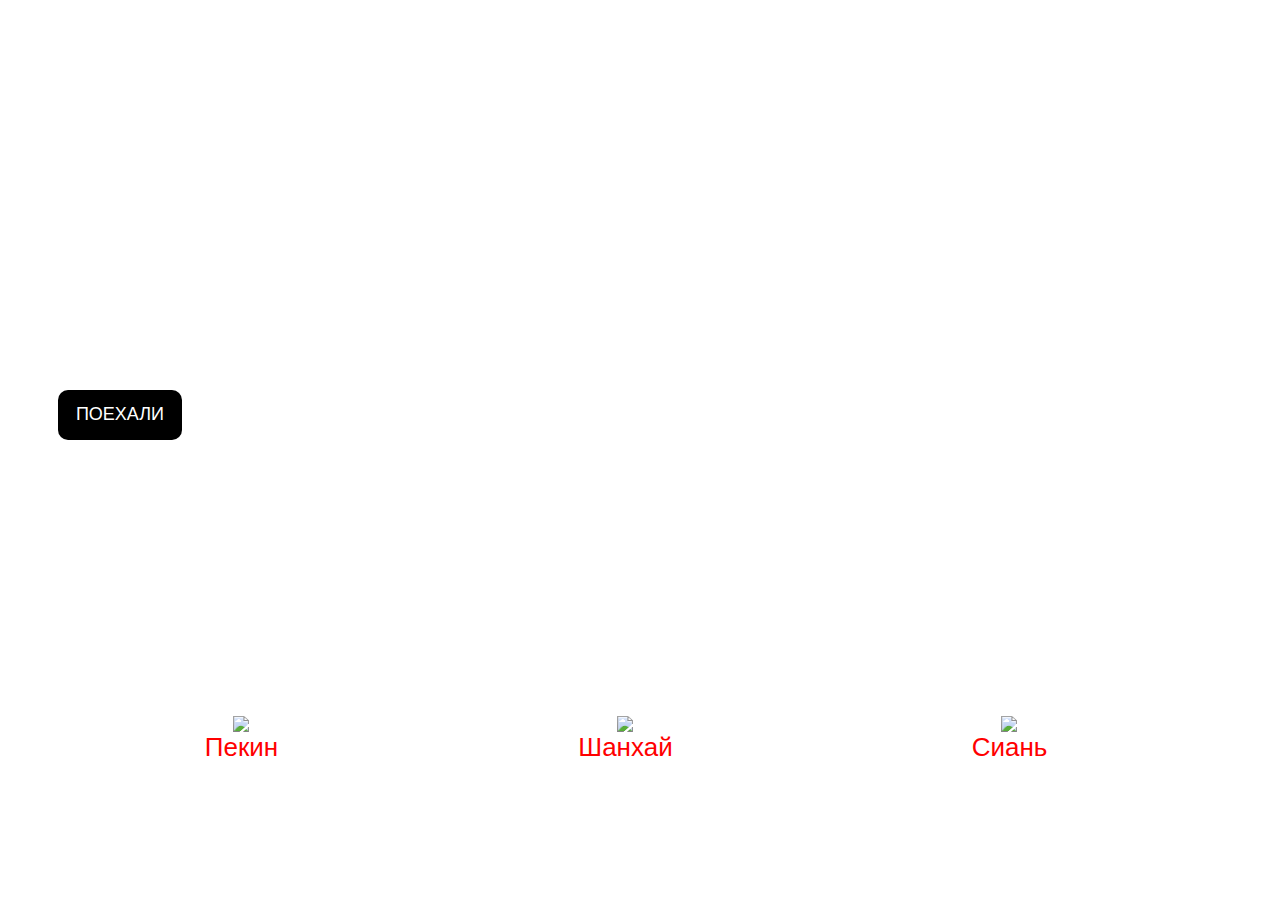
==== index.html @ 03bb1355 "Add files via upload" ====
<!DOCTYPE html>
<html>
<head>
	<title>MANDARIN</title>
	<link rel="stylesheet" href="styles.css">
	   <link href=""https://fonts.googleapis.com/css2?family=Open+Sans:wght@300;400;500;600;700;800&display=swap rel="stylesheet">
<link rel="preconnect" href="https://fonts.googleapis.com">
<link rel="preconnect" href="https://fonts.gstatic.com" crossorigin>
<link href="https://fonts.googleapis.com/css2?family=Montserrat+Alternates:wght@300&display=swap" rel="stylesheet">
<meta name="viewport" content="width=device-width, initial-scale=1.0">
</head>

<body>
	<div  class="glav">
		<div class="container">
			<div class="header_wrapper">
				<div class="header_block">
					<a href="#" class="l">
						            <a class="logo"><div class='font'>MANDARIN</div></a>
					</a>

				</div>
			</div>

		<div class='header-down'>

        <div class='header-title'>
        Дорога в

            <div class='header-subtitle'>
            Поднебесную
            </div>

<a style="text-decoration: none;" href="file:///D:/test/проект/китае.html"><button><span>Поехали</span>
</button></a>
            </div>

        </div>

    </div>
</div>

<div class='cards'>

    <div class='container'>

       <div class='cards-holder'>
<div class='card'>

                <a style="text-decoration: none;" href="file:///D:/test/проект/пекин.html" class=""><div class='card-image'>
                    <img class='card-img' src='храм.png'>
                </div>

                <div class='card-title'>
                    <span>Пекин</span>
                </div>

                <div class='card-desc'>
                </div>

            </div></a>

            <div class='card'>

                <a style="text-decoration: none;" href="file:///D:/test/проект/шанхай.html" class=""><div class='card-image'>
                    <img class='card-img' src='храм.png'>
                </div>

                <div class='card-title'>
                    <span>Шанхай</span>
                </div>

                <div class='card-desc'>

                </div>

            </div></a>

            <div class='card'>
                <a style="text-decoration: none;" href="file:///D:/test/проект/сиань.html" class=""><div class='card-image'>
                    <img class='card-img' src='храм.png'>
                </div>

                <div class='card-title'>
                   <span>Сиань</span>
                </div>

                <div class='card-desc'>
                </div>

            </div>
        </div>
    </div>
</div>
</body>
</html>
---- styles.css ----
*,*:before, *:after{
	box-sizing: border-box;
}
.clearfix:after {
  content: "";
  display: table;
  clear: both;
}
.font{
    font-size: 150%;
    color: #fff;
}
@import url('https://fonts.googleapis.com/css2?family=Roboto:wght@400;700&display=swap');
body{
	margin: 0;
    font-family: 'Roboto', sans-serif;
    font-weight: 400;
    font-size: 100%;
    position: relative;
    grid-template-columns: repeat(auto-fit, minmax(100px, 1fr))
}
html,body{
    height: 100%;
}
.container {
    margin: 0px 5%;
    grid-template-columns: repeat(auto-fit, minmax(100px, 1fr))
}
button {
  position: relative;
  margin: 0;
  padding: 0.8em 1em;
  outline: none;
  text-decoration: none;
  display: flex;
  justify-content: center;
  align-items: center;
  cursor: pointer;
  border: none;
  text-transform: uppercase;
  background-color: black;
  border-radius: 10px;
  color: #fff;
  font-weight: 300;
  font-size: 18px;
  font-family: inherit;
  z-index: 0;
  overflow: hidden;
  transition: all 0.3s cubic-bezier(0.02, 0.01, 0.47, 1);
  
}

button:hover {
  animation: sh0 0.5s ease-in-out both;
}

@keyframes sh0 {
  0% {
    transform: rotate(0deg) translate3d(0, 0, 0);
  }

  25% {
    transform: rotate(7deg) translate3d(0, 0, 0);
  }

  50% {
    transform: rotate(-7deg) translate3d(0, 0, 0);
  }

  75% {
    transform: rotate(1deg) translate3d(0, 0, 0);
  }

  100% {
    transform: rotate(0deg) translate3d(0, 0, 0);
  }
}

button:hover span {
  animation: storm 0.7s ease-in-out both;
  animation-delay: 0.06s;
}

button::before,
button::after {
  content: '';
  position: absolute;
  right: 0;
  bottom: 0;
  width: 100px;
  height: 100px;
  border-radius: 50%;
  background: #3E0106;
  opacity: 0;
  transition: transform 0.15s cubic-bezier(0.02, 0.01, 0.47, 1), opacity 0.15s cubic-bezier(0.02, 0.01, 0.47, 1);
  z-index: -1;
  transform: translate(100%, -25%) translate3d(0, 0, 0);
}

button:hover::before,
button:hover::after {
  opacity: 0.15;
  transition: transform 0.2s cubic-bezier(0.02, 0.01, 0.47, 1), opacity 0.2s cubic-bezier(0.02, 0.01, 0.47, 1);
}

button:hover::before {
  transform: translate3d(50%, 0, 0) scale(0.9);
}

button:hover::after {
  transform: translate(50%, 0) scale(1.1);
}


.glav{
background: url(https://catherineasquithgallery.com/uploads/posts/2021-02/1612915035_124-p-krasnii-yaponskii-fon-189.jpg);
height: 80%; 
background-repeat: no-repeat;
background-size: cover;

}

.header_wrapper{
    padding-top: 4vh;
    display: flex;
    justify-content: space-between;
}
}
.nav__link{
	color: white;
	text-transform: uppercase;
	text-decoration: none;
}

.header-down {
    position: relative;
    margin-left: -4%;
}

.header-title {
    color: white;
    font-size: 10vh;
    font-weight: 400;

    text-align: left;
    left: 0;

    margin-top: 20%;
    margin-bottom: 0px;
    margin: 0px 0%;
}

.header-suptitle {
    color: #fff;
    font-size: 18px;
}
head{
    grid-template-columns: repeat(auto-fit, minmax(100px, 1fr))
}
/*карточки*/


.cards-holder {
    display: flex;
    justify-content: space-between;
}
.cards{

}

.card {
	padding-top: 35vh;
    width: 50vh;
    box-shadow: 1% 1% 4% 2% #0000001A;
    margin-right: 31px;
    background-color: #fff;
    margin-top: -5vh;
    padding: 10px 10px;
}

.card-image {
    display: flex;
    justify-content: center;
    padding-top: 31px;
}

.card-title {
     display: flex;
    justify-content: center;
    margin-bottom: 2%;
    font-size: 26px;
    font-weight: 400;

}

.card-title span {
    color: red;
    margin-left: 2px;
}

.card-desc {
    text-align: center;
    font-size: 3%;
    font-weight: 400;
    color: #656363;
}
.nav{
font-size: 3vh;
}
@media (max-width: 1600px) {
    .header-title {
        margin: auto 40px;
        margin-top: 7%;
    }


}




@media (max-width: 1300px) {

    .header-title {
        margin: auto 40px;
        margin-top: 10%;
    }

    .header-suptitle:before,
    .header-suptitle:after {
        content: none;
    }


    .block-holder {
        display: block;
    }



    .history-images {
        display: none;
    }

    .history-title,
    .history-desc,
    .history-number {
        width: auto;
    }
}



@media (max-width: 1185px) {
    .cart,
    .header-line {
        justify-content: space-between;
    }
    .header-title{
        margin: auto 40px;
        margin-top: 10%;
    }

}



@media (max-width: 1000px) {

    .cards-holder {
        display: block;
    }

    .card {
        width: 100%;
        margin-top: 30px;
        padding-bottom: 20px;
    }
        .header-title{
        margin: auto 40px;
        margin-top: 15%;
        padding-bottom: 20px
    }

}




@media (max-width: 780px) {

    .high {
        display: none;
    }

    .container {
        margin: auto 40px;
    }

    .number-item {
        font-size: 23px;
    }
    .header-title{
        margin: auto 40px;
        margin-top: 15%;
    }
    }
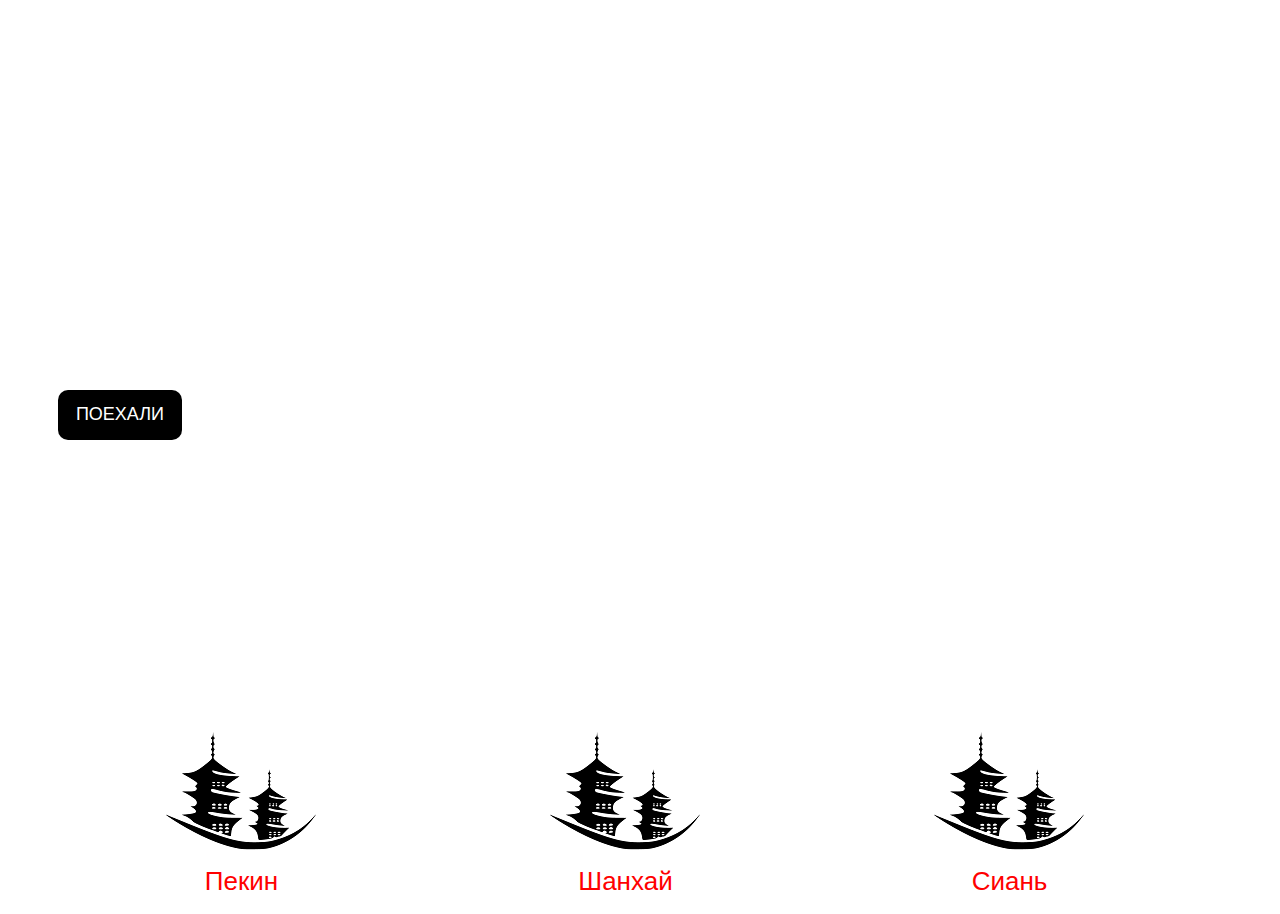
==== commit 145b00cd: "Update index.html" ====
--- a/index.html
+++ b/index.html
@@ -62,7 +62,7 @@
 
             <div class='card'>
 
-                <a style="text-decoration: none;" href="file:///D:/test/проект/шанхай.html" class=""><div class='card-image'>
+                <a style="text-decoration: none;" href="https://weool.github.io/https-weool.github.Shanghai" class=""><div class='card-image'>
                     <img class='card-img' src='храм.png'>
                 </div>
 
@@ -93,4 +93,4 @@
     </div>
 </div>
 </body>
-</html>+</html>
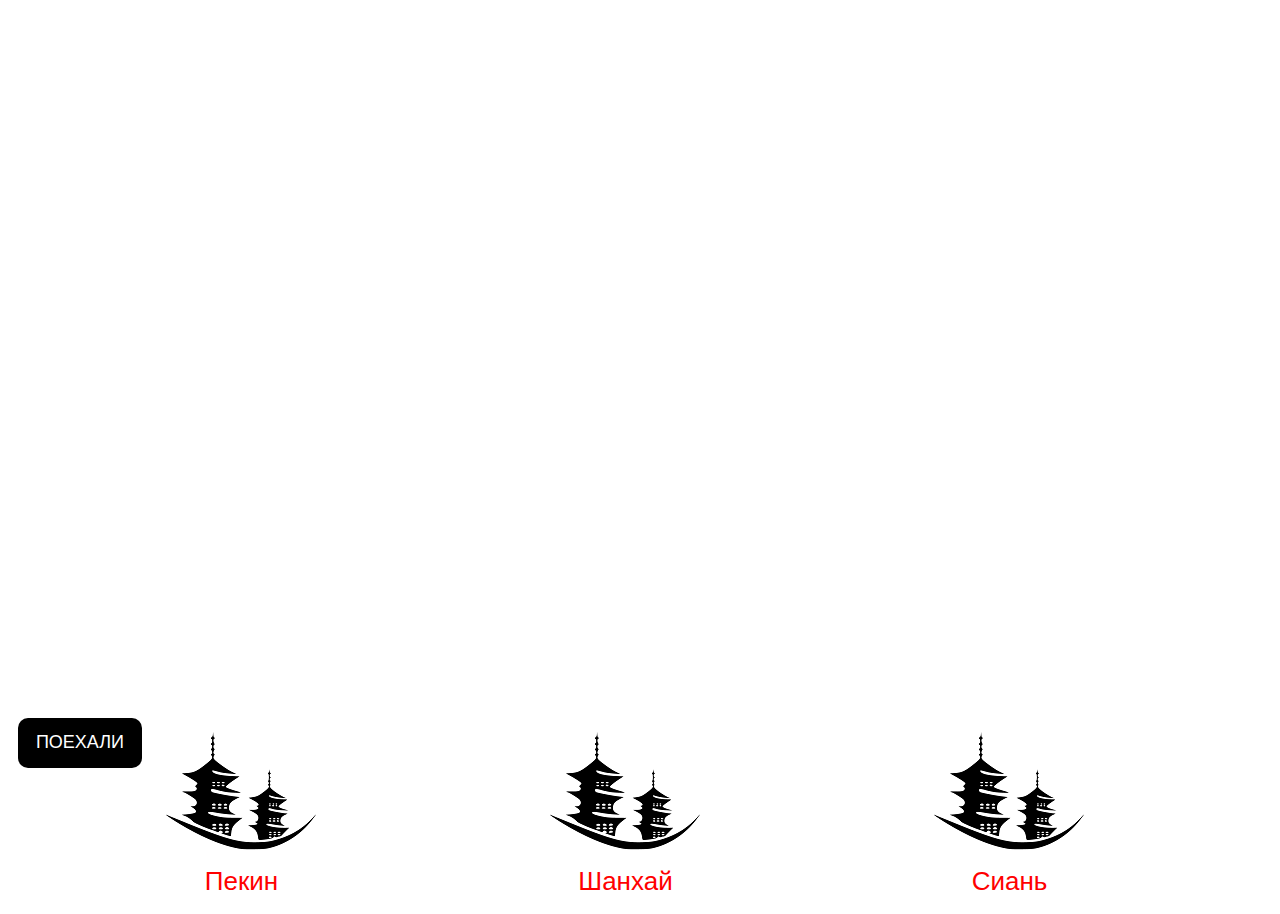
==== commit 5cf369db: "Update index.html" ====
--- a/index.html
+++ b/index.html
@@ -25,10 +25,8 @@
 		<div class='header-down'>
 
         <div class='header-title'>
-        Дорога в
-
-            <div class='header-subtitle'>
-            Поднебесную
+       <h2> Дорога в </h2>
+           <h2>Поднебесную</h2>
             </div>
 
 <a style="text-decoration: none;" href="file:///D:/test/проект/китае.html"><button><span>Поехали</span>
@@ -47,7 +45,7 @@
        <div class='cards-holder'>
 <div class='card'>
 
-                <a style="text-decoration: none;" href="file:///D:/test/проект/пекин.html" class=""><div class='card-image'>
+                <a style="text-decoration: none;" href="https://weool.github.io/weool.Beijing" class=""><div class='card-image'>
                     <img class='card-img' src='храм.png'>
                 </div>
 
@@ -62,7 +60,7 @@
 
             <div class='card'>
 
-                <a style="text-decoration: none;" href="https://weool.github.io/https-weool.github.Shanghai" class=""><div class='card-image'>
+                <a style="text-decoration: none;" href="https://weool.github.io/weool.Shanghai" class=""><div class='card-image'>
                     <img class='card-img' src='храм.png'>
                 </div>
 
@@ -77,7 +75,7 @@
             </div></a>
 
             <div class='card'>
-                <a style="text-decoration: none;" href="file:///D:/test/проект/сиань.html" class=""><div class='card-image'>
+                <a style="text-decoration: none;" href="https://weool.github.io/weool.xian" class=""><div class='card-image'>
                     <img class='card-img' src='храм.png'>
                 </div>
 
--- a/styles.css
+++ b/styles.css
@@ -280,6 +280,7 @@
         margin: auto 40px;
         margin-top: 15%;
         padding-bottom: 20px
+	font-size: 7vh;
     }
 
 }
@@ -303,5 +304,6 @@
     .header-title{
         margin: auto 40px;
         margin-top: 15%;
-    }
-    }+	font-size: 5vh;
+    }
+    }
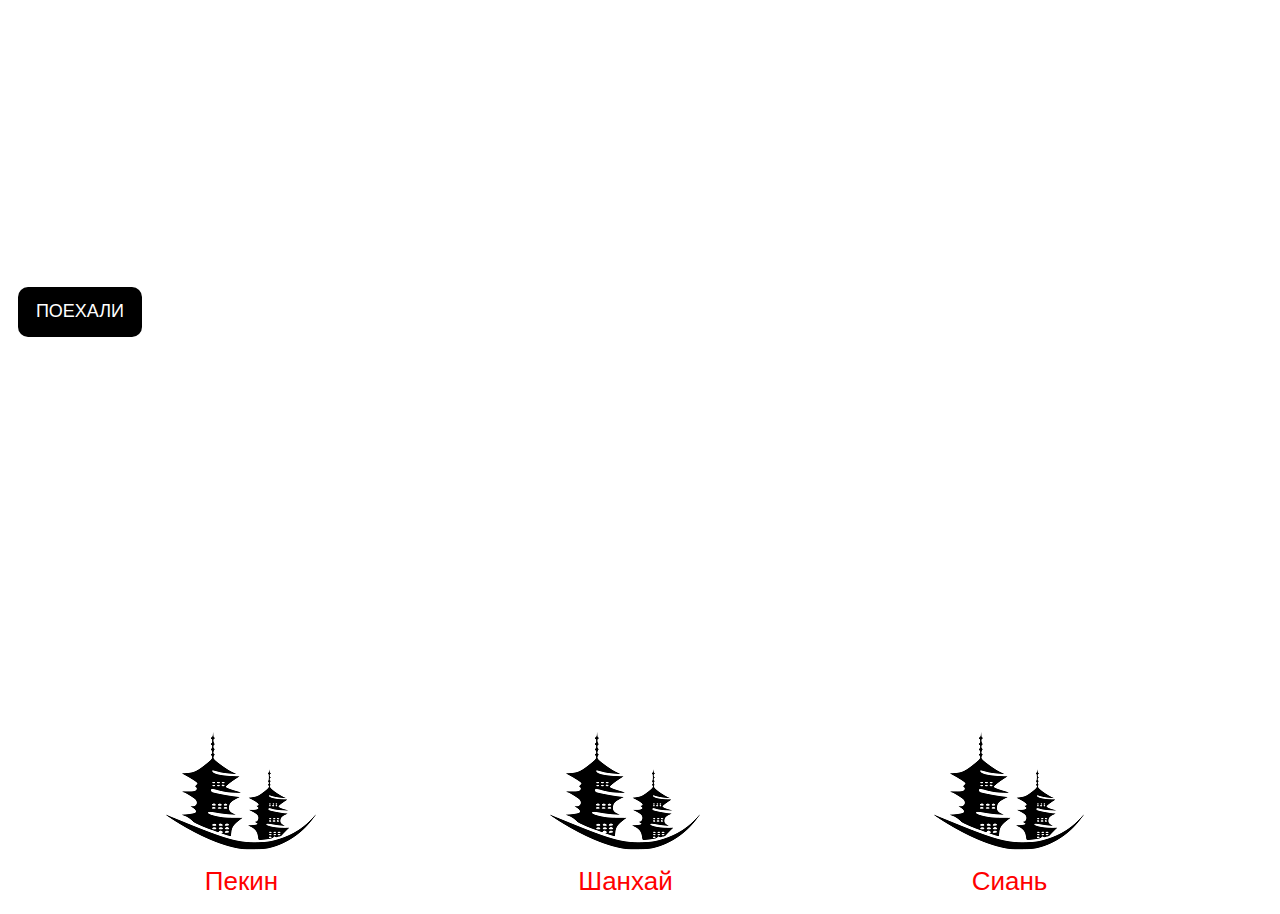
==== commit 6d51262a: "Update index.html" ====
--- a/index.html
+++ b/index.html
@@ -25,8 +25,8 @@
 		<div class='header-down'>
 
         <div class='header-title'>
-       <h2> Дорога в </h2>
-           <h2>Поднебесную</h2>
+       Дорога в
+           Поднебесную
             </div>
 
 <a style="text-decoration: none;" href="file:///D:/test/проект/китае.html"><button><span>Поехали</span>
--- a/styles.css
+++ b/styles.css
@@ -301,6 +301,9 @@
     .number-item {
         font-size: 23px;
     }
+	.glav{
+		height: 50%
+	}
     .header-title{
         margin: auto 40px;
         margin-top: 15%;
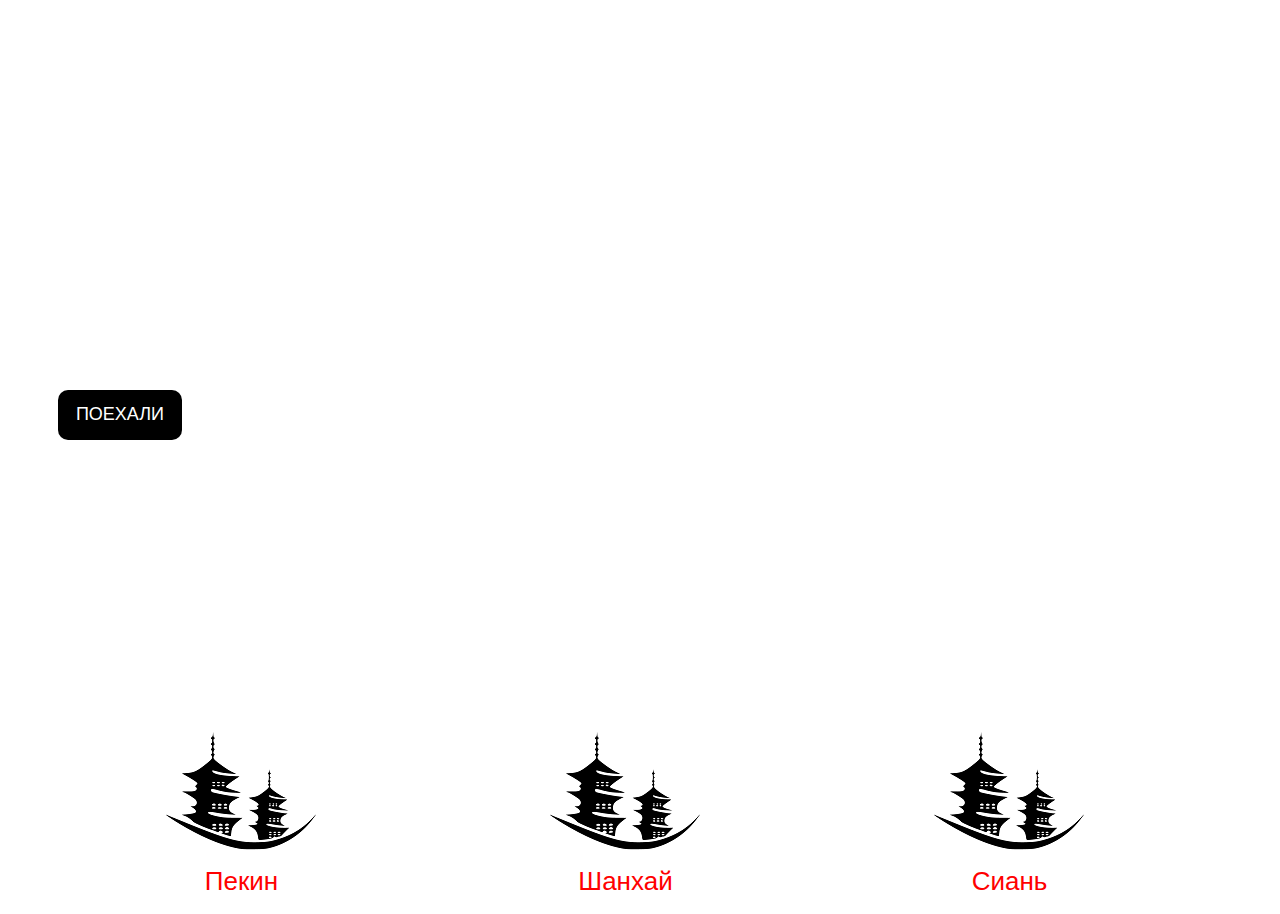
==== commit c939ccbc: "Update index.html" ====
--- a/index.html
+++ b/index.html
@@ -25,8 +25,10 @@
 		<div class='header-down'>
 
         <div class='header-title'>
-       Дорога в
-           Поднебесную
+        Дорога в
+
+            <div class='header-subtitle'>
+            Поднебесную
             </div>
 
 <a style="text-decoration: none;" href="file:///D:/test/проект/китае.html"><button><span>Поехали</span>
